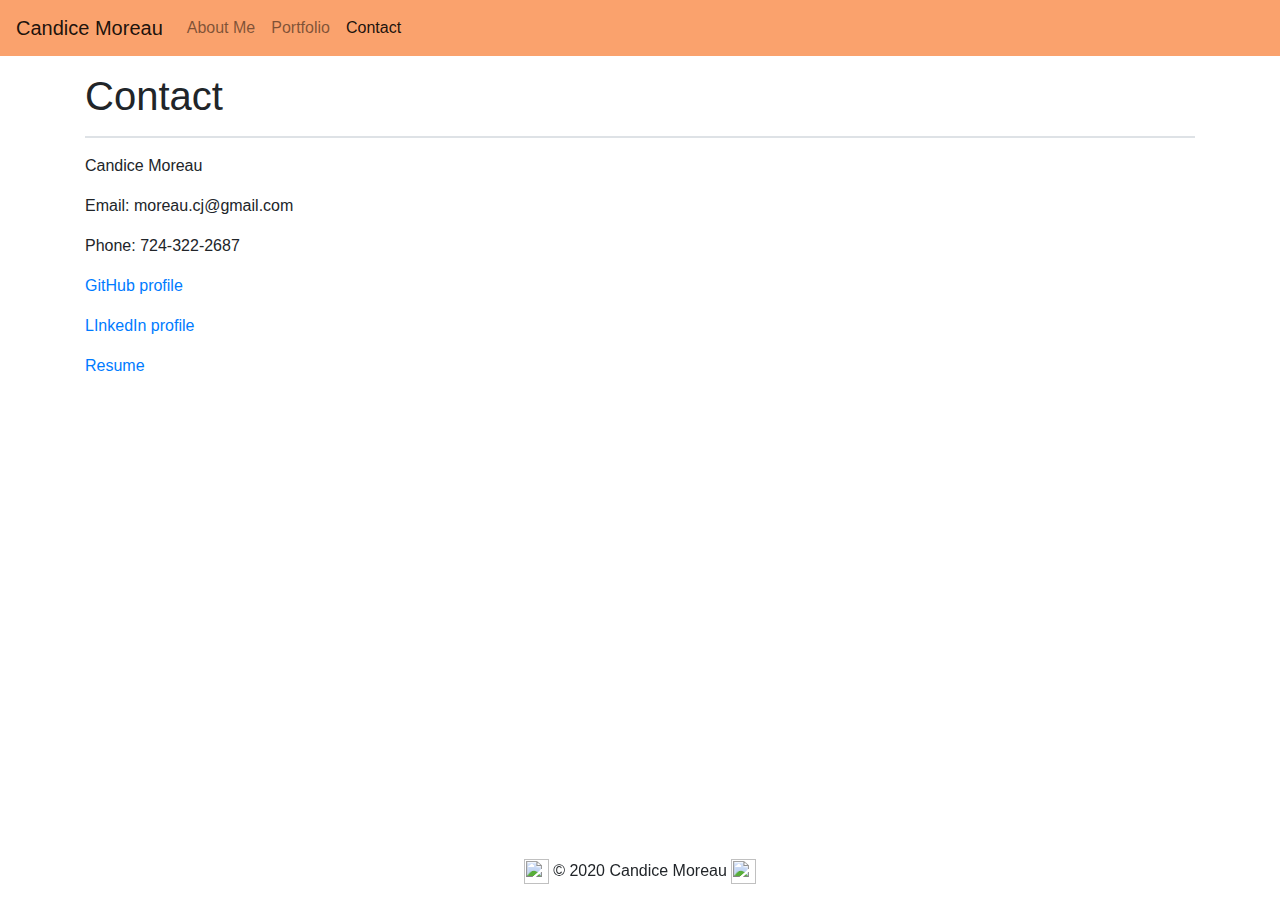
==== contact.html @ ea1ba5b7 "Final changes" ====
<!DOCTYPE html>
<html lang="en">
<head>
    <meta charset="UTF-8">
    <meta name="viewport" content="width=device-width, initial-scale=1.0">
    <link rel="stylesheet" href="https://stackpath.bootstrapcdn.com/bootstrap/4.5.2/css/bootstrap.min.css" 
        integrity="sha384-JcKb8q3iqJ61gNV9KGb8thSsNjpSL0n8PARn9HuZOnIxN0hoP+VmmDGMN5t9UJ0Z" crossorigin="anonymous">
    <script src="https://code.jquery.com/jquery-3.3.1.slim.min.js" integrity="sha384-q8i/X+965DzO0rT7abK41JStQIAqVgRVzpbzo5smXKp4YfRvH+8abtTE1Pi6jizo" 
        crossorigin="anonymous"></script> 
    <script src="https://cdnjs.cloudflare.com/ajax/libs/popper.js/1.14.7/umd/popper.min.js" 
        integrity="sha384-UO2eT0CpHqdSJQ6hJty5KVphtPhzWj9WO1clHTMGa3JDZwrnQq4sF86dIHNDz0W1" crossorigin="anonymous"></script> 
    <script src="https://stackpath.bootstrapcdn.com/bootstrap/4.3.1/js/bootstrap.min.js" integrity="sha384-JjSmVgyd0p3pXB1rRibZUAYoIIy6OrQ6VrjIEaFf/nJGzIxFDsf4x0xIM+B07jRM" crossorigin="anonymous"></script>
    <link href="https://fonts.googleapis.com/css2?family=Varela+Round&display=swap" rel="stylesheet">
    <link rel="stylesheet" type="text/css" href="assets/style/style.css">
    <title>Candice Moreau</title>
    <link rel="icon" href="assets/images/title-icon.png" type="image/icon type">

</head>
<body>
  <!-- This is the Nav bar -->
  <nav class="navbar navbar-expand-lg navbar-light" style="background-color: #FAA26D;">
        <a class="navbar-brand" href="index.html">Candice Moreau</a>
        <button class="navbar-toggler" type="button" data-toggle="collapse" data-target="#navbarSupportedContent" 
            aria-controls="navbarSupportedContent" aria-expanded="false" aria-label="Toggle navigation">
          <span class="navbar-toggler-icon"></span>
        </button>
      
        <div class="collapse navbar-collapse" id="navbarSupportedContent">
          <ul class="navbar-nav mr-auto">
            <li class="nav-item">
              <a class="nav-link" href="index.html">About Me<span class="sr-only">(current)</span></a>
            </li>
            <li class="nav-item">
              <a class="nav-link" href="portfolio.html">Portfolio</a>
            </li>
            <li class="nav-item active">
                <a class="nav-link" href="contact.html">Contact</a>
              </li>
          </ul>
        </div>
  </nav>
  
  <!-- This is the main content containing a contact form -->
  <main class="container py-3">
        <div class="row">
            <div class="col-md-12">
                <h1>Contact</h1>
            <hr class="border"/>
            </div>
        </div>
        <p>Candice Moreau</p>
        <p>Email: moreau.cj@gmail.com</p>
        <p>Phone: 724-322-2687</p>
        <p><a href="https://github.com/SeeMoreGold">GitHub profile</a></p>
        <p><a href="https://www.linkedin.com/in/seemoregold/">LInkedIn profile</a></p>
        <p><a href="assets/resume/resume.pdf">Resume</a></p>
  </main>
    
  <!-- Footer -->
  <footer class="page-footer font-small fixed-bottom">
    <!-- Copyright -->
    <div class="footer-copyright text-center py-3">
      <img style="text-align:right" src="assets/images/footer-icon-1.png"  height="25" width="25">
      © 2020 Candice Moreau
      <img style="text-align:right" src="assets/images/footer-icon-2.png"  height="25" width="25">
    </div>
  </footer>
</body>
</html>
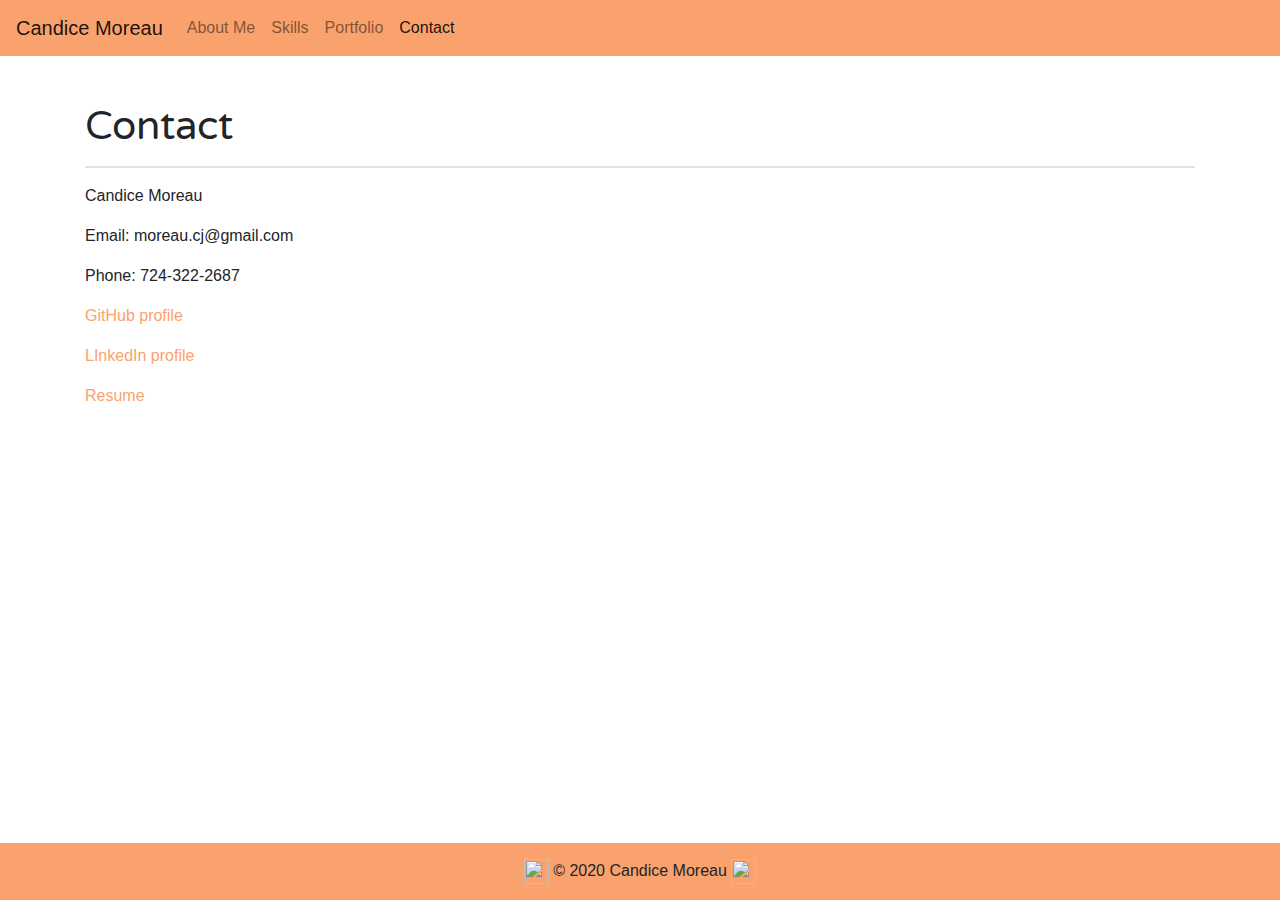
==== commit fdce6db4: "Added skills page" ====
--- a/contact.html
+++ b/contact.html
@@ -29,6 +29,9 @@
           <ul class="navbar-nav mr-auto">
             <li class="nav-item">
               <a class="nav-link" href="index.html">About Me<span class="sr-only">(current)</span></a>
+            </li>
+            <li class="nav-item">
+              <a class="nav-link" href="skills.html">Skills</a>
             </li>
             <li class="nav-item">
               <a class="nav-link" href="portfolio.html">Portfolio</a>
--- a/assets/style/style.css
+++ b/assets/style/style.css
@@ -0,0 +1,39 @@
+body {
+  background-image: url('https://cdn.pixabay.com/photo/2012/08/27/14/19/evening-55067_1280.png') no-repeat center center fixed;
+  -webkit-background-size: cover;
+  -moz-background-size: cover;
+  background-size: cover;
+  -o-background-size: cover;
+}
+
+.container {
+    background-color: white;
+    margin-top: 30px;
+    margin-bottom: 60px;
+}
+
+.portrait {
+    margin-right:30px;
+}
+
+.row {
+    font-family: 'Varela Round', sans-serif;
+    
+}
+
+footer {
+    background-color: #FAA26D;
+}
+
+.hide {
+    display: none;
+}
+    
+a {
+    color: #FAA26D;
+}
+
+a:hover {
+    color: purple;
+}
+
